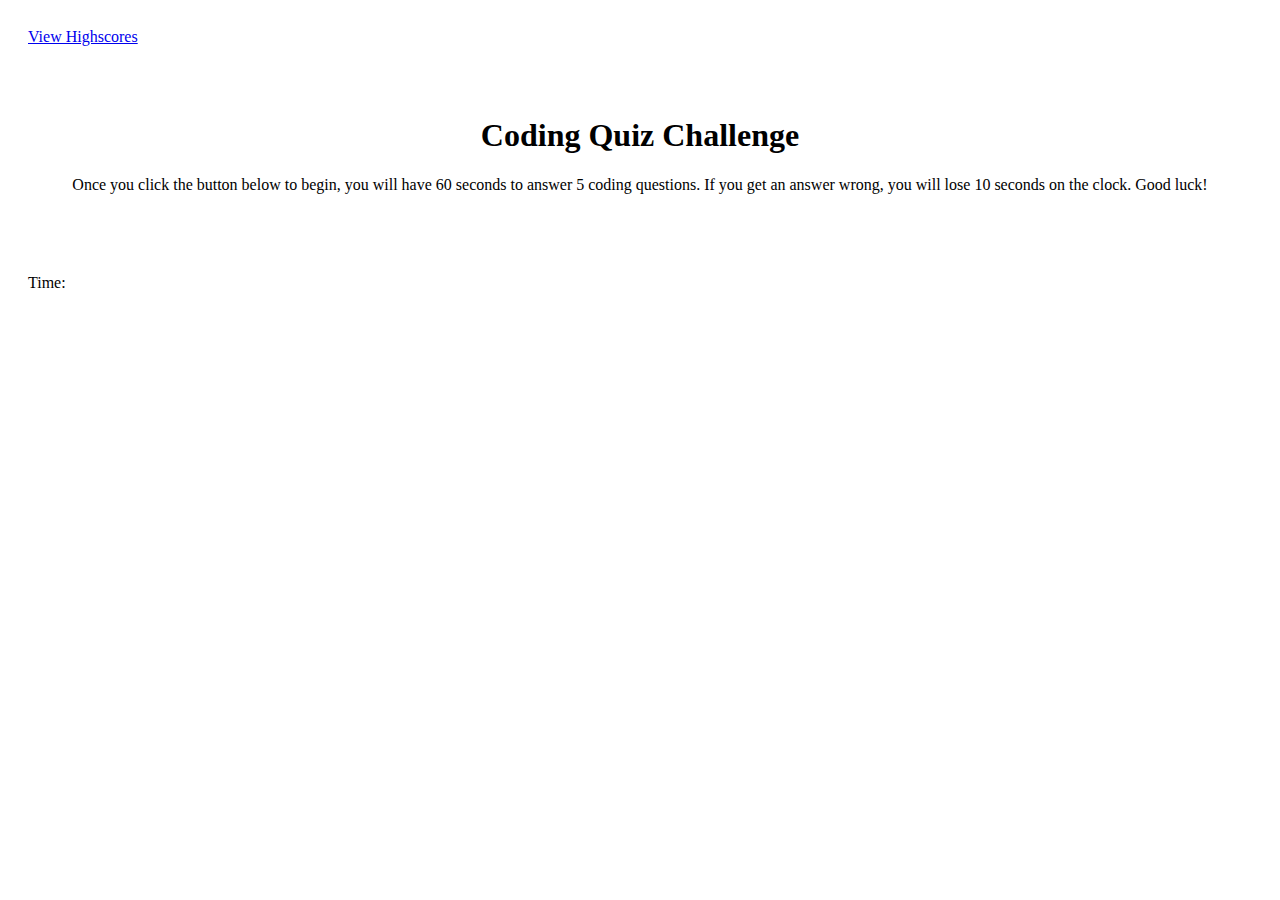
==== develop/index.html @ 322e767b "updated folder and moved files" ====
<!DOCTYPE html>
<html lang="en">
  <head>
    <!-- Required meta tags -->
    <meta charset="utf-8" />
    <meta name="viewport" content="width=device-width, initial-scale=1" />

    <!-- Bootstrap CSS -->
    <link
      href="https://cdn.jsdelivr.net/npm/bootstrap@5.0.0-beta1/dist/css/bootstrap.min.css"
      rel="stylesheet"
      integrity="sha384-giJF6kkoqNQ00vy+HMDP7azOuL0xtbfIcaT9wjKHr8RbDVddVHyTfAAsrekwKmP1"
      crossorigin="anonymous"
    />
    <link rel="stylesheet" href="style.css" />

    <title>Code Quiz</title>
  </head>
  <body>
    <div class="container">
      <div class="row">
        <div class="col-md-3">
          <a href="./scoreboard.html">View Highscores</a>
        </div>
        <div class="col-md-6" id="quiz">
          <h1>Coding Quiz Challenge</h1>
          <p>
            Once you click the button below to begin, you will have 60 seconds
            to answer 5 coding questions. If you get an answer wrong, you will
            lose 10 seconds on the clock. Good luck!
          </p>
          
          <div class="row">
            <div class="col-md-6">
              <div id="results"></div>
              <div id="message"></div>
            </div>
          </div>
        </div><div id="buttonDiv"></div>
        <div class="col-md-3">
          <p>Time: <p id="timerEl"></p></p>
        </div>
      </div>
    </div>
    <!-- Optional JavaScript; choose one of the two! -->

    <!-- Option 1: Bootstrap Bundle with Popper -->
    <script
      src="https://cdn.jsdelivr.net/npm/bootstrap@5.0.0-beta1/dist/js/bootstrap.bundle.min.js"
      integrity="sha384-ygbV9kiqUc6oa4msXn9868pTtWMgiQaeYH7/t7LECLbyPA2x65Kgf80OJFdroafW"
      crossorigin="anonymous"
    ></script>

    <!-- Option 2: Separate Popper and Bootstrap JS -->
    <!--
    <script src="https://cdn.jsdelivr.net/npm/@popperjs/core@2.5.4/dist/umd/popper.min.js" integrity="sha384-q2kxQ16AaE6UbzuKqyBE9/u/KzioAlnx2maXQHiDX9d4/zp8Ok3f+M7DPm+Ib6IU" crossorigin="anonymous"></script>
    <script src="https://cdn.jsdelivr.net/npm/bootstrap@5.0.0-beta1/dist/js/bootstrap.min.js" integrity="sha384-pQQkAEnwaBkjpqZ8RU1fF1AKtTcHJwFl3pblpTlHXybJjHpMYo79HY3hIi4NKxyj" crossorigin="anonymous"></script>
    -->
    <script src="./assets/script.js"></script>
  </body>
</html>
---- develop/style.css ----
.row{
    padding: 20px;
}

#quiz{
    padding-top: 50px;
    text-align: center;
}
p{
    margin-top: 10px;
    margin-bottom: 30px;
}
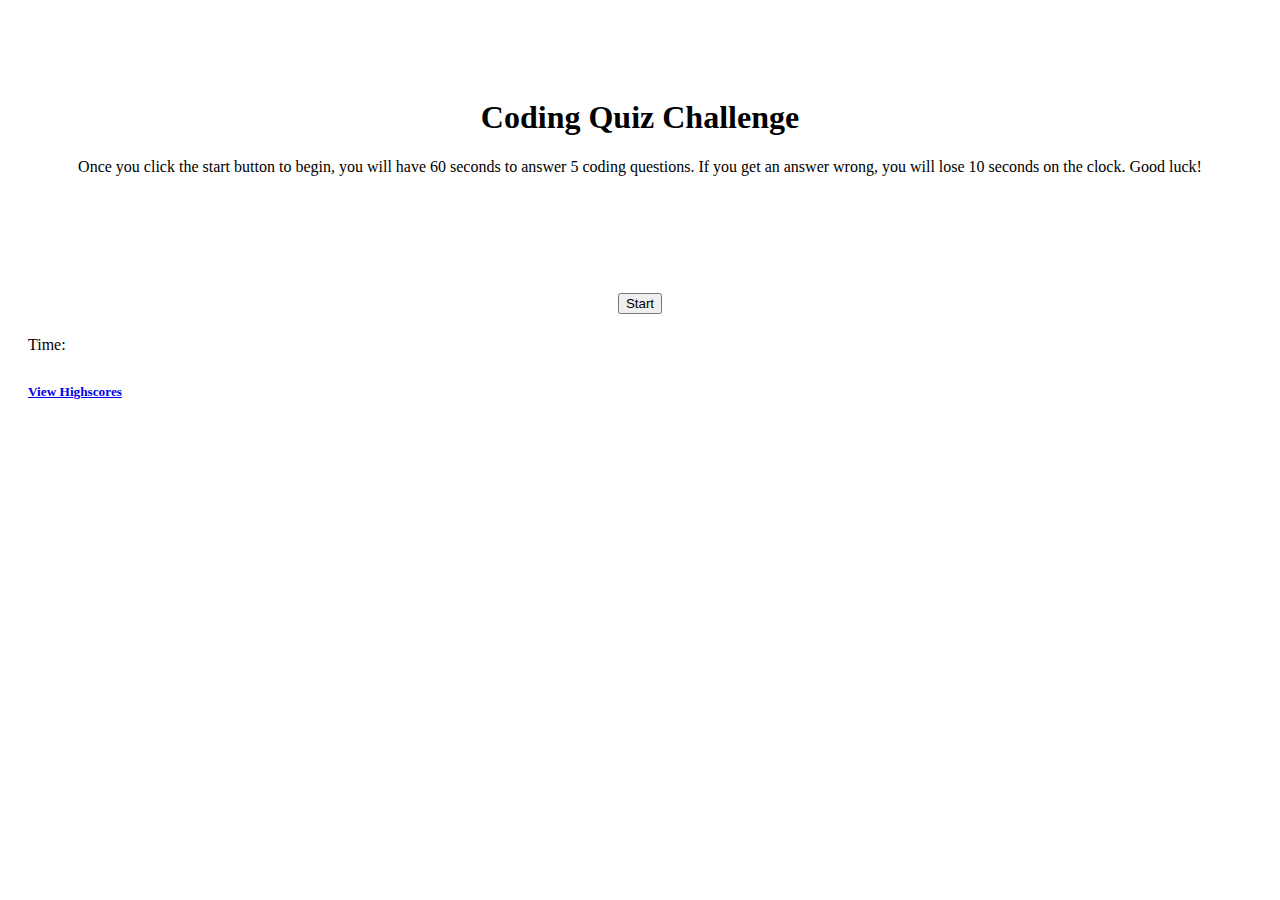
==== commit 42c05deb: "fixed timer and local storage" ====
--- a/develop/index.html
+++ b/develop/index.html
@@ -12,20 +12,20 @@
       integrity="sha384-giJF6kkoqNQ00vy+HMDP7azOuL0xtbfIcaT9wjKHr8RbDVddVHyTfAAsrekwKmP1"
       crossorigin="anonymous"
     />
-    <link rel="stylesheet" href="style.css" />
+    <link rel="stylesheet" href="./style.css" />
 
     <title>Code Quiz</title>
   </head>
   <body>
     <div class="container">
       <div class="row">
-        <div class="col-md-3">
-          <a href="./scoreboard.html">View Highscores</a>
+        <div class="col-md-1">
+
         </div>
-        <div class="col-md-6" id="quiz">
+        <div class="col-md-7" id="quiz">
           <h1>Coding Quiz Challenge</h1>
           <p>
-            Once you click the button below to begin, you will have 60 seconds
+            Once you click the start button to begin, you will have 60 seconds
             to answer 5 coding questions. If you get an answer wrong, you will
             lose 10 seconds on the clock. Good luck!
           </p>
@@ -34,11 +34,19 @@
             <div class="col-md-6">
               <div id="results"></div>
               <div id="message"></div>
+              <div id="scoreboard"></div>
             </div>
           </div>
-        </div><div id="buttonDiv"></div>
-        <div class="col-md-3">
-          <p>Time: <p id="timerEl"></p></p>
+        </div>
+        <div class="col-md-1"></div>
+        <div class="col-md-2">
+          <div class="card">
+            <h5 class="card-header" id=buttonDiv></h5>
+            <div class="card-body">
+              <p class="card-text">Time: <p id="timerEl"></p></p>
+            </div>
+            <h5 class="card-header"><a href="./scoreboard.html">View Highscores</a></h5>
+          </div>
         </div>
       </div>
     </div>
@@ -56,6 +64,7 @@
     <script src="https://cdn.jsdelivr.net/npm/@popperjs/core@2.5.4/dist/umd/popper.min.js" integrity="sha384-q2kxQ16AaE6UbzuKqyBE9/u/KzioAlnx2maXQHiDX9d4/zp8Ok3f+M7DPm+Ib6IU" crossorigin="anonymous"></script>
     <script src="https://cdn.jsdelivr.net/npm/bootstrap@5.0.0-beta1/dist/js/bootstrap.min.js" integrity="sha384-pQQkAEnwaBkjpqZ8RU1fF1AKtTcHJwFl3pblpTlHXybJjHpMYo79HY3hIi4NKxyj" crossorigin="anonymous"></script>
     -->
-    <script src="./assets/script.js"></script>
+    <script src="./script.js"></script>
+    
   </body>
 </html>
--- a/develop/style.css
+++ b/develop/style.css
@@ -1,3 +1,4 @@
+
 .row{
     padding: 20px;
 }
@@ -10,3 +11,15 @@
     margin-top: 10px;
     margin-bottom: 30px;
 }
+
+#buttonDiv{
+    text-align: center;
+    color: #a82243;
+}
+.col-md-2{
+    padding-top: 25px;
+}
+
+#timerEl{
+    text-align: center;
+}